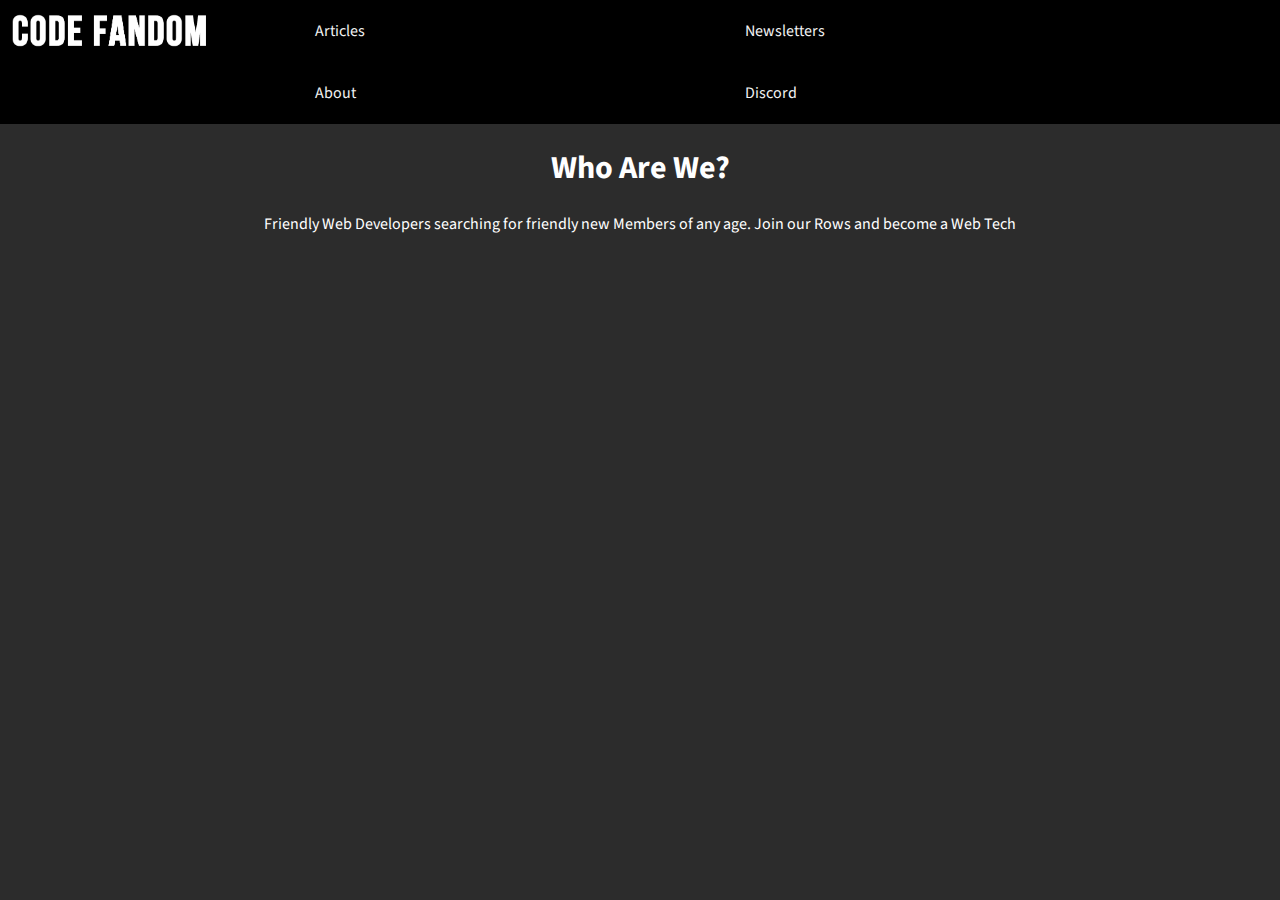
==== CodingFandom/about.html @ b4fce627 "Add files via upload" ====
<!DOCTYPE html>
<html lang="en">
<head>
    <meta charset="UTF-8">
    <meta name="viewport" content="width=device-width, initial-scale=1.0">
    <link rel="stylesheet" href="style.css">
    <title>Code Fandom</title>
</head>
<body>
    <div class="content">
        <div class="logo"><a href="index.html"><img src="img/Untitled (8).png" width="200px"></a></div>
        <!--Nav Bar-->
        <div class="nav">
            <nav>
            <li><a href="Forums.html">Articles</a></li>
            <li><a href="newletter.html">Newsletters</a></li>
            <li><a href="about.html">About</a></li>
            <li><a href="https://discord.gg/8HfUK6k">Discord</a></li>
            </nav>
            </div>
            <center>
            <h1>Who Are We?</h1>
            <p>Friendly Web Developers searching for friendly new Members of any age. Join our Rows and become a Web Tech</p>
            </center>
            </div>
            </body>
            </html>
---- CodingFandom/style.css ----
@import url('https://fonts.googleapis.com/css2?family=Source+Sans+Pro&display=swap');
body{
    margin: 0;
    padding: 0;
    background-color: rgb(44, 44, 44);
    font-family: 'Source Sans Pro', sans-serif;
    color: white;
}

nav {
    width: auto;
    background-color: black;
    overflow: auto;
    list-style: none;
}

ul {
    padding: 0px;
    margin: 0 0 0 150px;
  }

  li {
      margin-left: 300px;
      float: left;
  }
  
  .logo img{
      position: absolute;
      margin-top: 12px;
      margin-left: 10px;
  }

  .nav a{
      width: 100px;
      display: block;
      padding: 20px 15px;
      text-decoration: none;
      color: #f2f2f2;
      list-style: none;
      text-shadow: 0.4;
  }

  .art1 {
      width: 200px;
      height: 200px;
      border: 2px black; 
      background-color: black;
  }

  button{
  background-color: transparent; /* Green */
  border: none;
  color: white;
  padding: 16px 32px;
  text-align: center;
  text-decoration: none;
  display: inline-block;
  font-size: 16px;
  margin: 4px 2px;
  transition-duration: 0.4s;
  cursor: pointer;
  }

  button:hover{
    background-color: white;
    color: black; 
  }

  .footer{
    text-align: center;
    margin-top: 150px;
  }

  textarea{
      width: 500px;
      height: 20px;
  }

  .big {
      width: 700px;
  }

  .art1{
    background-color: black;
    width: 200px;
    height: 200px;
    display: inline-block;
    margin-right: 50px;
  }

  .lolo{
    margin-left: 20px;
  }
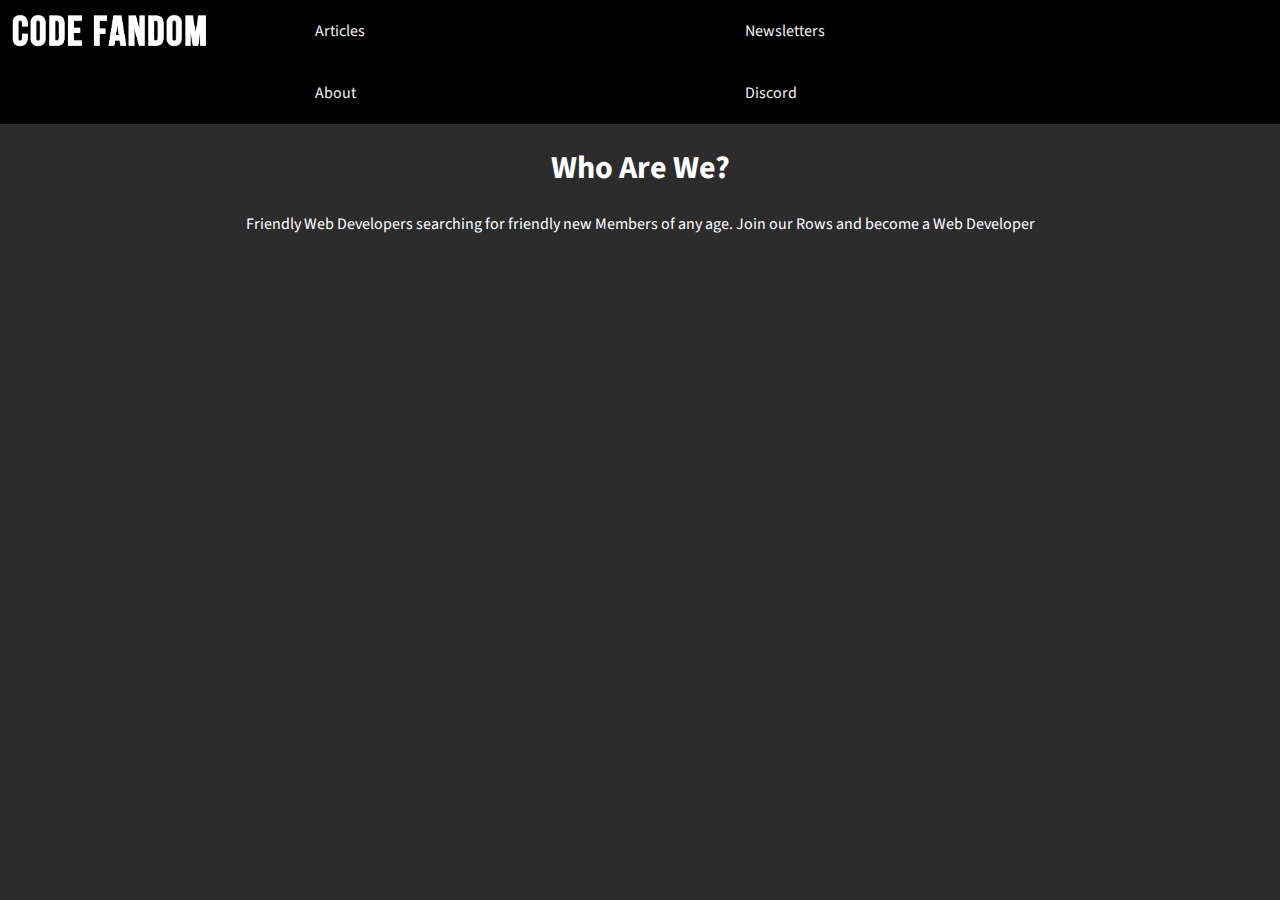
==== commit a0979621: "Update about.html" ====
--- a/CodingFandom/about.html
+++ b/CodingFandom/about.html
@@ -20,8 +20,8 @@
             </div>
             <center>
             <h1>Who Are We?</h1>
-            <p>Friendly Web Developers searching for friendly new Members of any age. Join our Rows and become a Web Tech</p>
+            <p>Friendly Web Developers searching for friendly new Members of any age. Join our Rows and become a Web Developer</p>
             </center>
             </div>
             </body>
-            </html>+            </html>
